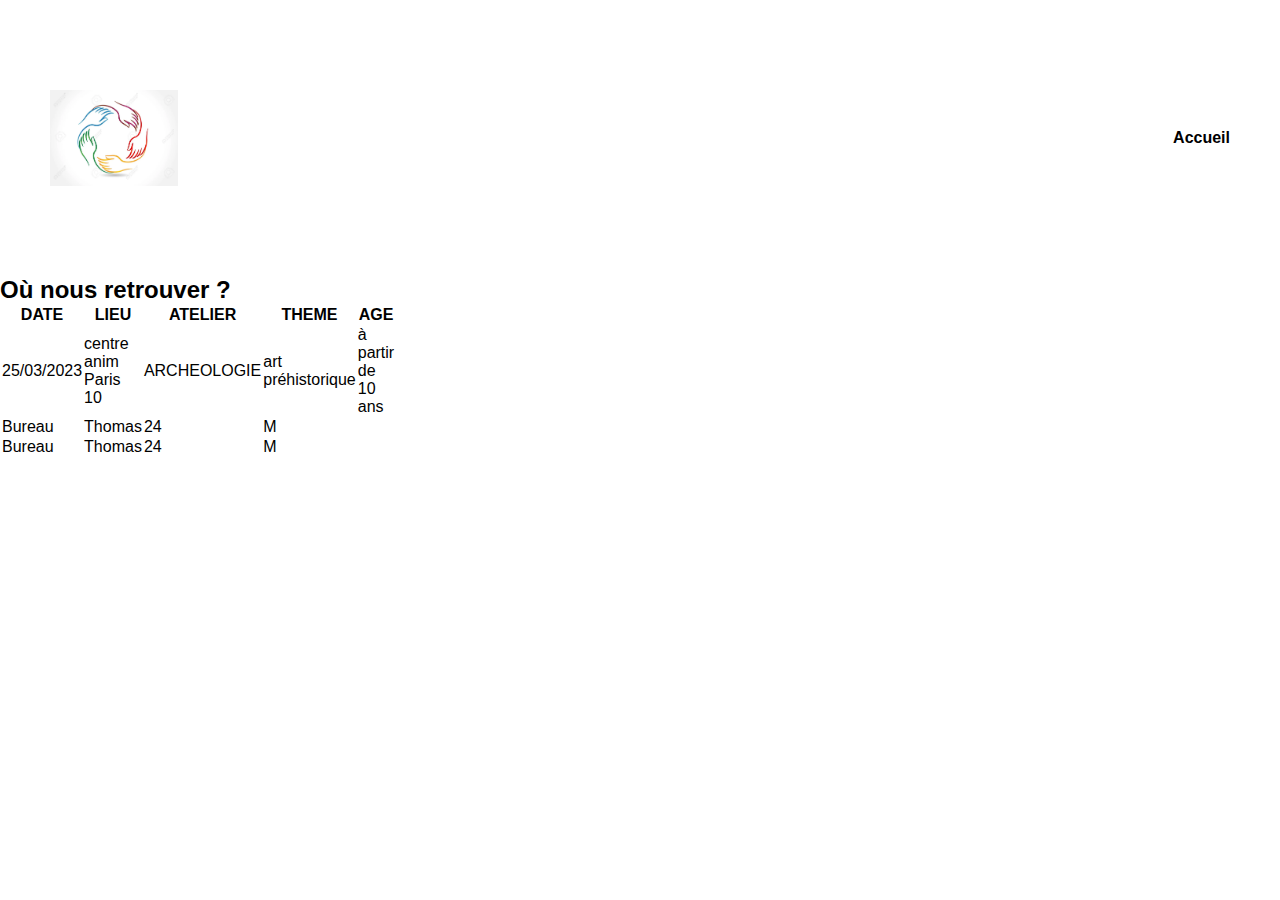
==== page2.html @ 486d45ee "commit 1 evalution html/css/bootstrap" ====
<!DOCTYPE html>
<html lang="en">
<head>
    <meta charset="UTF-8">
    <meta http-equiv="X-UA-Compatible" content="IE=edge">
    <meta name="viewport" content="width=device-width, initial-scale=1.0">
    <title>Asso multisciences</title>
    <link href="https://cdn.jsdelivr.net/npm/bootstrap@5.3.0-alpha1/dist/css/bootstrap.min.css" rel="stylesheet" integrity="sha384-GLhlTQ8iRABdZLl6O3oVMWSktQOp6b7In1Zl3/Jr59b6EGGoI1aFkw7cmDA6j6gD" crossorigin="anonymous">
    <link rel="stylesheet" href="style.css">
</head>
<body>
    <!--START header: logo et menu-->
    <header class="header">
        <img class="logo" src="LOGO.JPEG" alt="logo de l'association">
        <nav>
            <ul class="list-links">
                <li class="nav-link">
                    <a href="index.html" target="_self"> Accueil </a>
                </li>
            </ul>
        </nav>
    </header>

    <main>
        <section class="container">
            <h2>Où nous retrouver ?
            </h2>
            <div class="row">
                <div class="col-12">
                    <table class="table table-dark table-striped table-hover table-bordered">
                        <thead>
                            <tr>
                                <th>DATE</th>
                                <th>LIEU</th>
                                <th>ATELIER</th>
                                <th>THEME</th>
                                <th>AGE</th>
                            </tr>
                        </thead>
                        <tbody class="table-group-divided">
                            <tr>
                                <td>25/03/2023</td>
                                <td>centre anim Paris 10</td>
                                <td>ARCHEOLOGIE</td>
                                <td>art préhistorique</td>
                                <td>à partir de 10 ans</td>
                            </tr>
                            <tr>
                                <td>Bureau</td>
                                <td>Thomas</td>
                                <td>24</td>
                                <td>M</td>
                            </tr>
                            <tr>
                                <td>Bureau</td>
                                <td>Thomas</td>
                                <td>24</td>
                                <td>M</td>
                            </tr>
                        </tbody>
                    </table>
                </div>
              </div>
        </section>
    </main>


  

    <script src="https://cdn.jsdelivr.net/npm/bootstrap@5.3.0-alpha1/dist/js/bootstrap.bundle.min.js" integrity="sha384-w76AqPfDkMBDXo30jS1Sgez6pr3x5MlQ1ZAGC+nuZB+EYdgRZgiwxhTBTkF7CXvN" crossorigin="anonymous"></script>    
</body>
</html>
---- style.css ----
/* reset*/

a {
    text-decoration: none;
    color: inherit;
}


ul, ol {
    list-style: none;
}

* {
    margin:0;
    padding:0;
    box-sizing: border-box;
}

/* style général */

* {
    font-family: 'cabin', sans-serif;
    
}


/* header*/

.flux {
    margin-left: 75px;
    margin-right: 75px;
}

@media (max-width: 500px) {
    .flux {
        margin-left: 15px;
        margin-right: 15px;
    }
}

.header {
    display: flex;
    align-items: center;
    justify-content: space-between;
    margin-top: 40px;
    margin-bottom: 40px;
    padding: 50px;
    box-sizing: border-box;
    
}

.list-links {
    display: flex;
    column-gap: 30px;
    align-items: center;
    font-weight: bold;
}

.logo {
    width: 8rem;
    
}

.nav-links {
    font-size: 14px
}

.btn-primary {
    background-color: rgb(67, 104, 104);
    border: 1px solid  rgb(67, 104, 104);
}

.btn-primary:hover, .btn-primary:active{
    background-color: rgb(73, 155, 155) !important;
    border: 1px solid  rgb(73, 155, 155) !important;
}

.header .menu-hamburger {
    display: none;
    position: absolute;
    width: 35px;
    right: 50px;
}

@media screen and (max-width: 1032px) {
    .header {
        padding: 100px 150px;
    }
    .header .menu-hamburger {
        display: block;
        margin-right: 40px;
    }

    .logo {
        position: absolute;
        width: 8rem;
    }

    .nav { 
        top: 0;
        left: 0;
        position: absolute;
        background-color: rgba(255,255,255, 0.2);
        backdrop-filter: blur(7px);
        width: 100%;
        height: 100%;
        display: flex;
        justify-content: center;
        align-items: center;
        margin-left: -100%;
        transition: all 0.5s ease;
    } 

    .mobile-menu {
        margin-left: 0;
    }

    .list-links {
        display: flex;
        flex-direction: column;
        align-items: center;
    }

    .nav-link {
        margin: 25px 0;
        font-size: 1.2rem;
    }
}

/* END header*/
/* START Presentation asso*/

.presentation-asso {
    display: flex; 
    align-items: center;
    background: linear-gradient(#235218, #9198e5);
}

@media (max-width: 500px) {
    .presentation-asso {
        flex-direction: column;
    }
}

.bloc-1, .bloc-2, .bloc-3 {
    line-height: 2.5;
}

.bloc-1{
    padding-right: 20px;
    
}

.titre-presentation, .presentation-atelier, .lieux {
    margin-bottom: 40px;
    text-align: center;
    
}

.photo-presentation {
    width: 55%;
    flex-shrink: 0;
}

/* END presentation de l'association*/


.fa-trowel {
    width: 200px;
    padding-top: 60px;
    
}

/* Start presentation ateliers*/

.bloc-2 {
    margin-top: 100px;
    text-align: center;
}

.carousel-control-prev-icon, .carousel-control-next-icon {
    background-color: black;
    

}
.carousel-control-prev-icon {
    border-radius: 50% 25% 25% 50%;
}

.carousel-control-next-icon {
    border-radius: 25% 50% 50% 25%;
}

/* start lieux d'action*/

.bloc-3 {
    display: flex;
    flex-wrap: wrap;
    justify-content: space-between;
}

.container {
    position: relative;
    width: 300px;
}

.folio {
    display: block;
    width: 300px;
    padding: 5px;
    height: 250px;
}

.overlay-1 {
    position: absolute;
    bottom: 0;
    left: 5px;
    background-color: rgba(0,140,186,0.8);
    overflow: hidden;
    width: 290px;
    height: 0;
    transition: .25s ease;
    text-align: center;
}

.fa-school {
    position: absolute;
    left: 50px;
    top: 5px;
    color: rgb(48, 41, 66);
    font-size: 20px;
    width: 50px;
    height: 50px;
    z-index: 1;
}

.container:hover .overlay-1 {
    height: 30%;
}
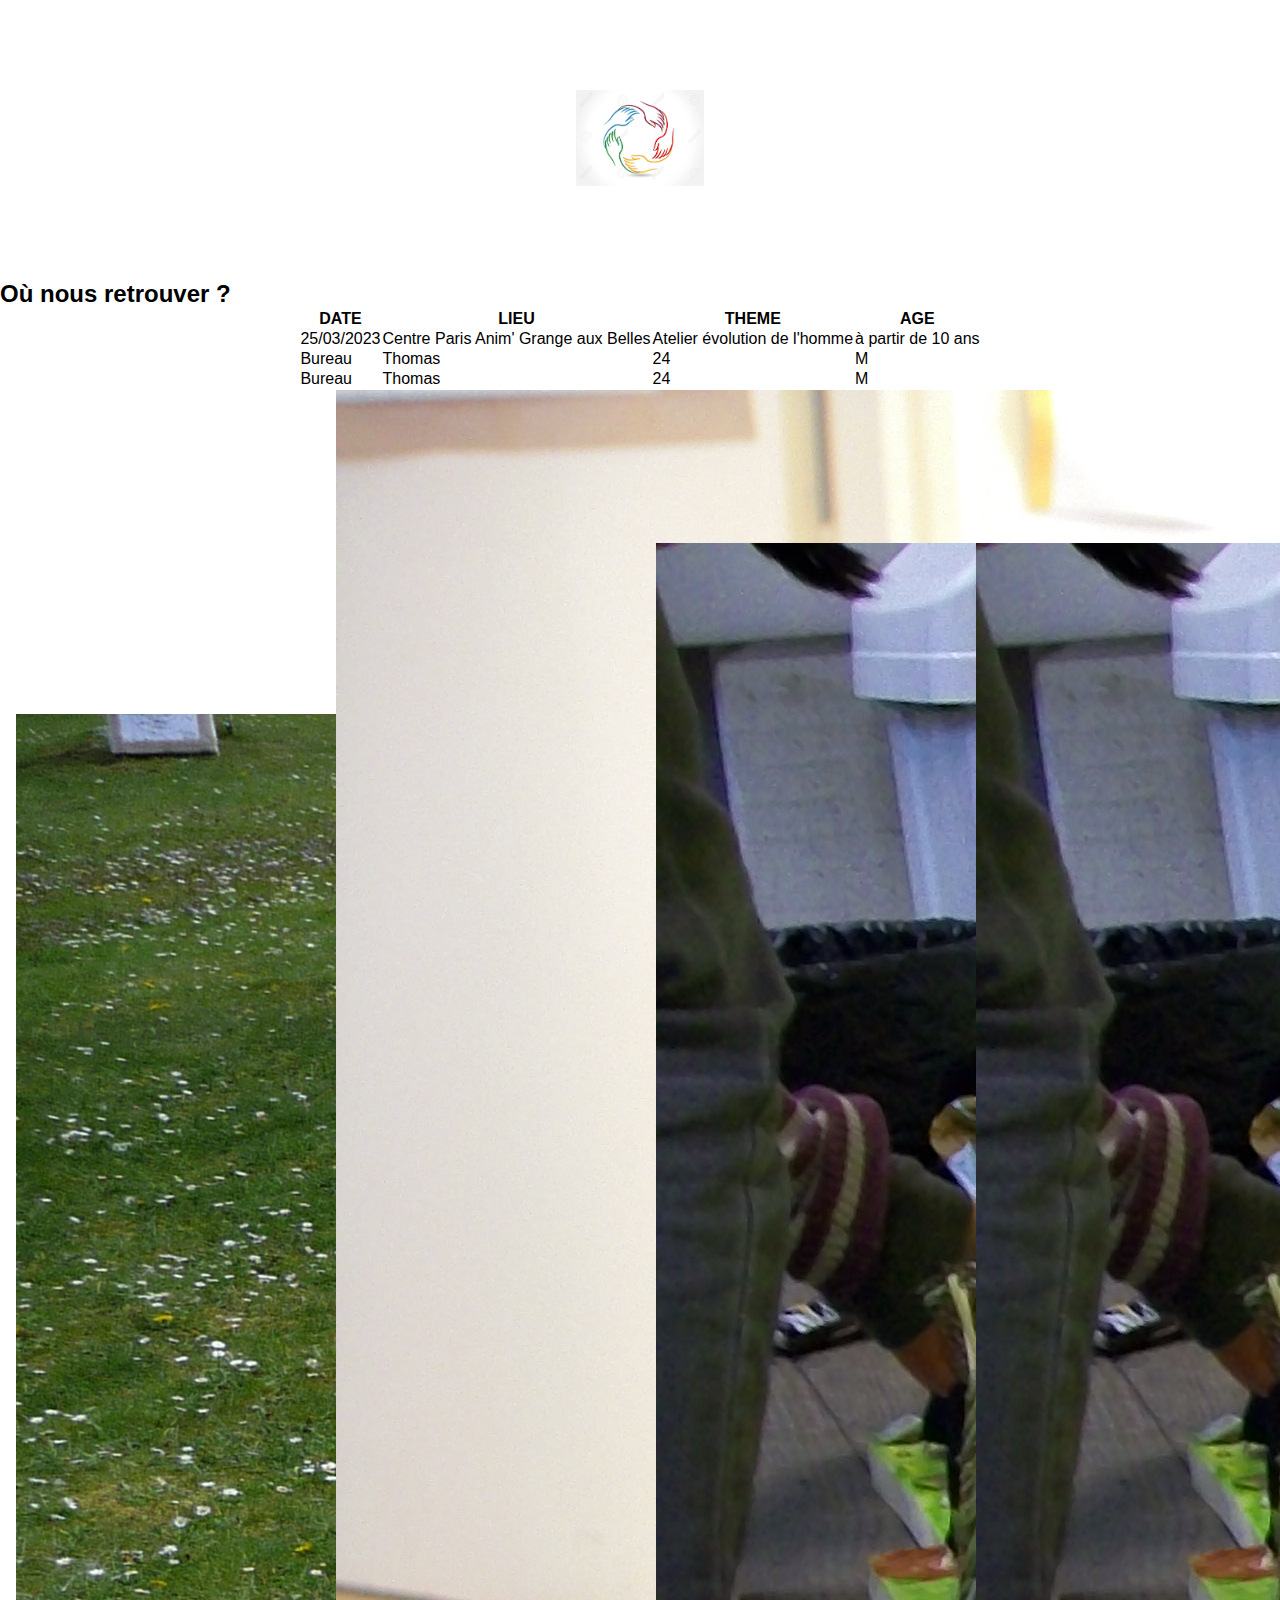
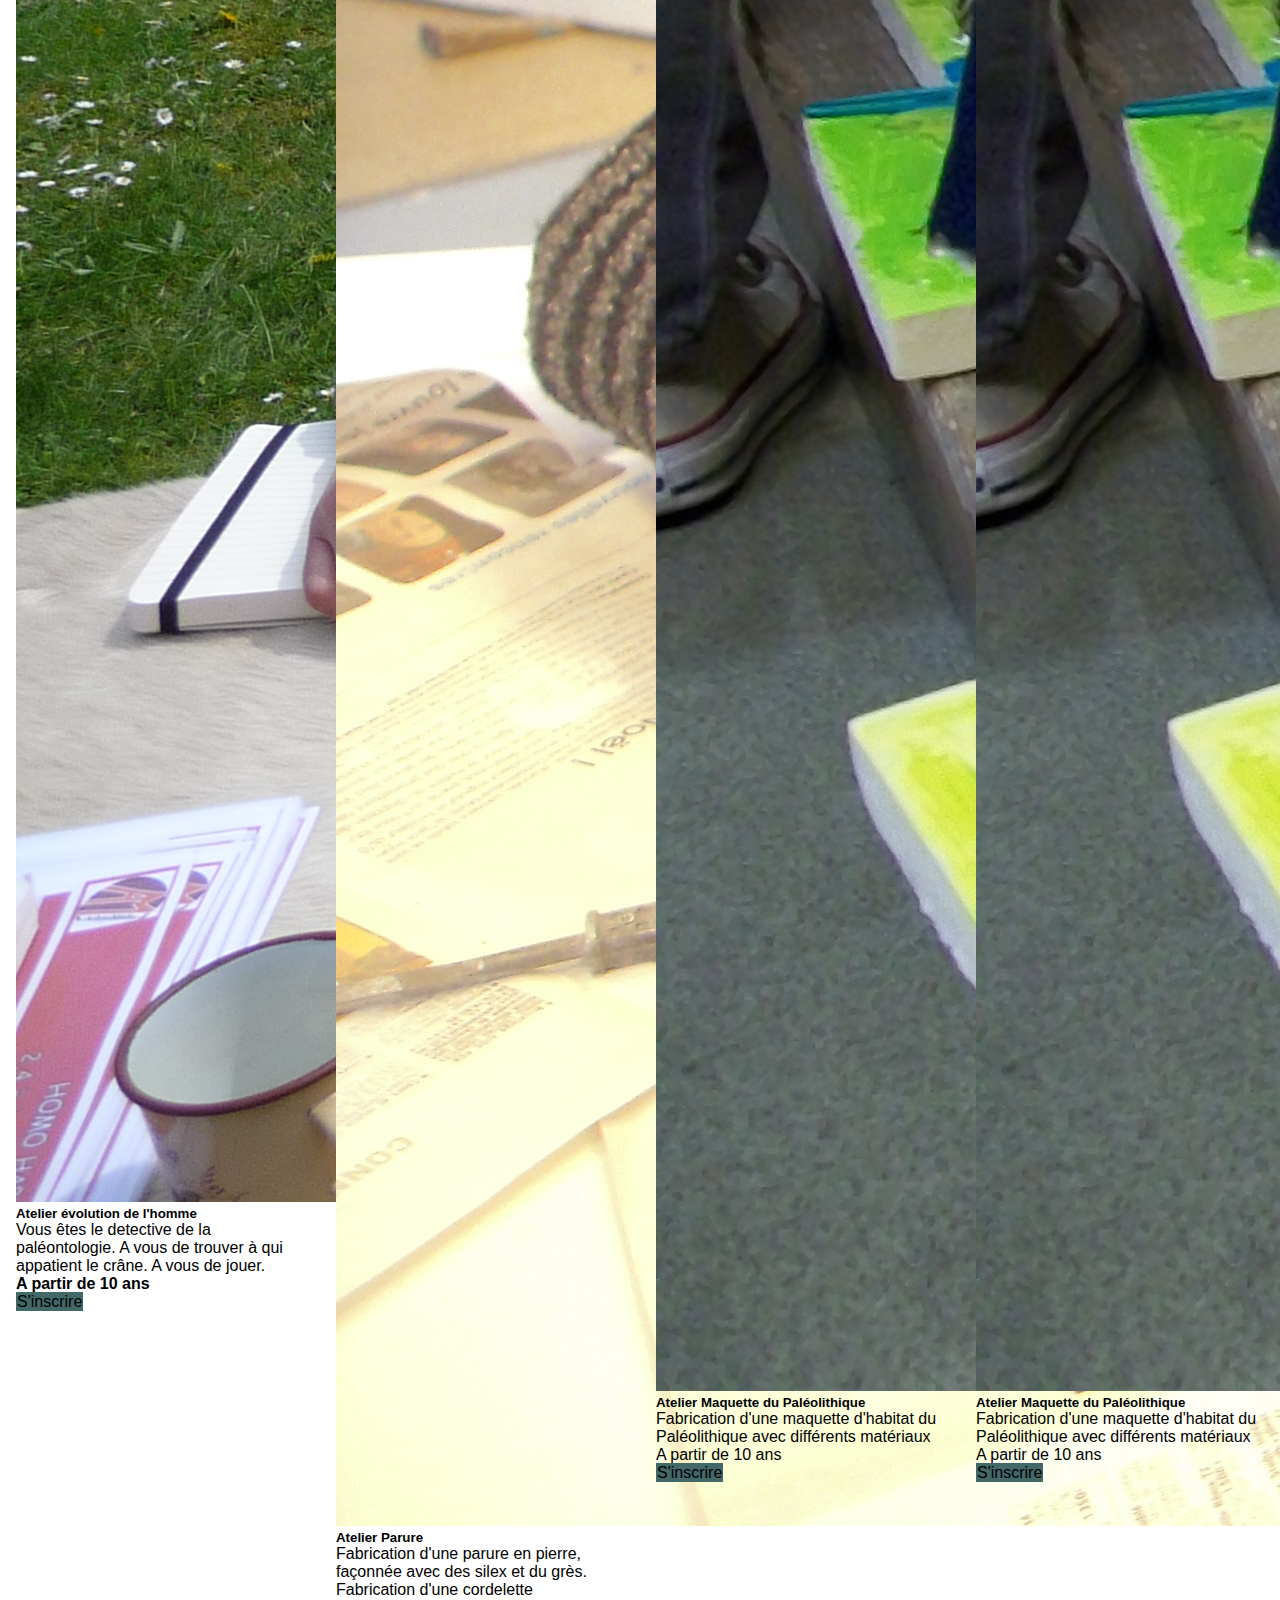
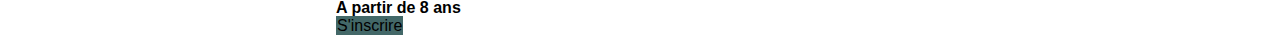
==== commit fe353d77: "ajout de photo pour la page 2 et autres modifictaions" ====
--- a/page2.html
+++ b/page2.html
@@ -4,35 +4,29 @@
     <meta charset="UTF-8">
     <meta http-equiv="X-UA-Compatible" content="IE=edge">
     <meta name="viewport" content="width=device-width, initial-scale=1.0">
-    <title>Asso multisciences</title>
+    <title>L'association Arkéo</title>
     <link href="https://cdn.jsdelivr.net/npm/bootstrap@5.3.0-alpha1/dist/css/bootstrap.min.css" rel="stylesheet" integrity="sha384-GLhlTQ8iRABdZLl6O3oVMWSktQOp6b7In1Zl3/Jr59b6EGGoI1aFkw7cmDA6j6gD" crossorigin="anonymous">
     <link rel="stylesheet" href="style.css">
 </head>
 <body>
     <!--START header: logo et menu-->
     <header class="header">
-        <img class="logo" src="LOGO.JPEG" alt="logo de l'association">
-        <nav>
-            <ul class="list-links">
-                <li class="nav-link">
-                    <a href="index.html" target="_self"> Accueil </a>
-                </li>
-            </ul>
-        </nav>
+        <a href="index.html" target="_target">
+            <img class="logo" src="LOGO.JPEG" alt="logo de l'association">
+        </a>
     </header>
 
     <main>
-        <section class="container">
+        <section class="container-fluid">
             <h2>Où nous retrouver ?
             </h2>
             <div class="row">
                 <div class="col-12">
-                    <table class="table table-dark table-striped table-hover table-bordered">
+                    <table class="table table-dark table-striped table-hover table-bordered text-center">
                         <thead>
                             <tr>
                                 <th>DATE</th>
                                 <th>LIEU</th>
-                                <th>ATELIER</th>
                                 <th>THEME</th>
                                 <th>AGE</th>
                             </tr>
@@ -40,9 +34,8 @@
                         <tbody class="table-group-divided">
                             <tr>
                                 <td>25/03/2023</td>
-                                <td>centre anim Paris 10</td>
-                                <td>ARCHEOLOGIE</td>
-                                <td>art préhistorique</td>
+                                <td><a href="https://www.paris.fr/lieux/centre-paris-anim-la-grange-aux-belles-1151" target="_target">Centre Paris Anim' Grange aux Belles</a></td>
+                                <td>Atelier évolution de l'homme</td>
                                 <td>à partir de 10 ans</td>
                             </tr>
                             <tr>
@@ -62,6 +55,57 @@
                 </div>
               </div>
         </section>
+        <section class="presentation-card">
+           
+                    <article class="card" style="width: 18rem;">
+                        <img src="image-evenement/evo-homme.JPG" class="card-img-top" alt="...">
+                        <div class="card-body">
+                            <h5 class="card-title">Atelier évolution de l'homme</h5>
+                            <p class="card-text">Vous êtes le detective de la paléontologie. A vous de trouver
+                                à qui appatient le crâne. A vous de jouer.
+                            </p>
+                            <p><strong>A partir de 10 ans </strong></p>
+                            <a href="#" class="btn btn-primary">S'inscrire</a>
+                        </div>
+                    </article>
+
+                        <article class="card" style="width: 18rem;">
+                            <img src="image-evenement/parure.jpg" class="card-img-top" alt="...">
+                            <div class="card-body">
+                                <h5 class="card-title">Atelier Parure</h5>
+                                <p class="card-text">Fabrication d'une parure en pierre, façonnée avec des silex et du grès. 
+                                    Fabrication d'une cordelette</p>
+                                <p><strong> A partir de 8 ans</strong></p>
+                                <a href="#" class="btn btn-primary">S'inscrire</a>
+                            </div>
+                        </article>
+
+                        <article class="card" style="width: 18rem;">
+                            <img src="image-evenement/maquette-paleo.JPG" class="card-img-top" alt="...">
+                            <div class="card-body">
+                                <h5 class="card-title">Atelier Maquette du Paléolithique</h5>
+                                <p class="card-text">Fabrication d'une maquette d'habitat du Paléolithique avec différents matériaux</p>
+                                <p><span> A partir de 10 ans</span></p>
+                                <a href="#" class="btn btn-primary">S'inscrire</a>
+                            </div>
+                        </article>
+
+                        <article class="card" style="width: 18rem;">
+                            <img src="image-evenement/maquette-paleo.JPG" class="card-img-top" alt="...">
+                            <div class="card-body">
+                                <h5 class="card-title">Atelier Maquette du Paléolithique</h5>
+                                <p class="card-text">Fabrication d'une maquette d'habitat du Paléolithique avec différents matériaux</p>
+                                <p><span> A partir de 10 ans</span></p>
+                                <a href="#" class="btn btn-primary">S'inscrire</a>
+                            </div>
+                        </article>
+              
+              
+        </section>
+                
+        
+            
+        
     </main>
 
 
--- a/style.css
+++ b/style.css
@@ -11,7 +11,7 @@
 }
 
 * {
-    margin:0;
+    margin: auto;
     padding:0;
     box-sizing: border-box;
 }
@@ -83,15 +83,15 @@
 }
 
 @media screen and (max-width: 1032px) {
-    .header {
-        padding: 100px 150px;
-    }
+
     .header .menu-hamburger {
         display: block;
         margin-right: 40px;
     }
 
     .logo {
+        top: 20px;
+        left:0;
         position: absolute;
         width: 8rem;
     }
@@ -132,11 +132,12 @@
 
 .presentation-asso {
     display: flex; 
+    gap:40px;
     align-items: center;
     background: linear-gradient(#235218, #9198e5);
 }
 
-@media (max-width: 500px) {
+@media (max-width: 887px) {
     .presentation-asso {
         flex-direction: column;
     }
@@ -165,16 +166,19 @@
 /* END presentation de l'association*/
 
 
-.fa-trowel {
+.truelle {
     width: 200px;
     padding-top: 60px;
-    
-}
+    padding-bottom: 60px;
+    display: flex; 
+    gap: 40px;
+}
+
 
 /* Start presentation ateliers*/
 
 .bloc-2 {
-    margin-top: 100px;
+    margin-top: 40px;
     text-align: center;
 }
 
@@ -215,11 +219,11 @@
     position: absolute;
     bottom: 0;
     left: 5px;
-    background-color: rgba(0,140,186,0.8);
+    background-color: rgba(46, 107, 128, 0.7);
     overflow: hidden;
     width: 290px;
     height: 0;
-    transition: .25s ease;
+    transition: .1s ease;
     text-align: center;
 }
 
@@ -227,7 +231,7 @@
     position: absolute;
     left: 50px;
     top: 5px;
-    color: rgb(48, 41, 66);
+    color: rgb(15, 13, 19);
     font-size: 20px;
     width: 50px;
     height: 50px;
@@ -238,3 +242,17 @@
     height: 30%;
 }
 
+/*PAGE 2*/
+.presentation-card{
+    display: flex;
+    flex-wrap: wrap;
+    justify-content: space-around;
+}
+
+@media (max-width:768px) {
+    .presentation-card{
+        flex-direction: column;
+        margin-bottom: 20px;
+    }
+    
+}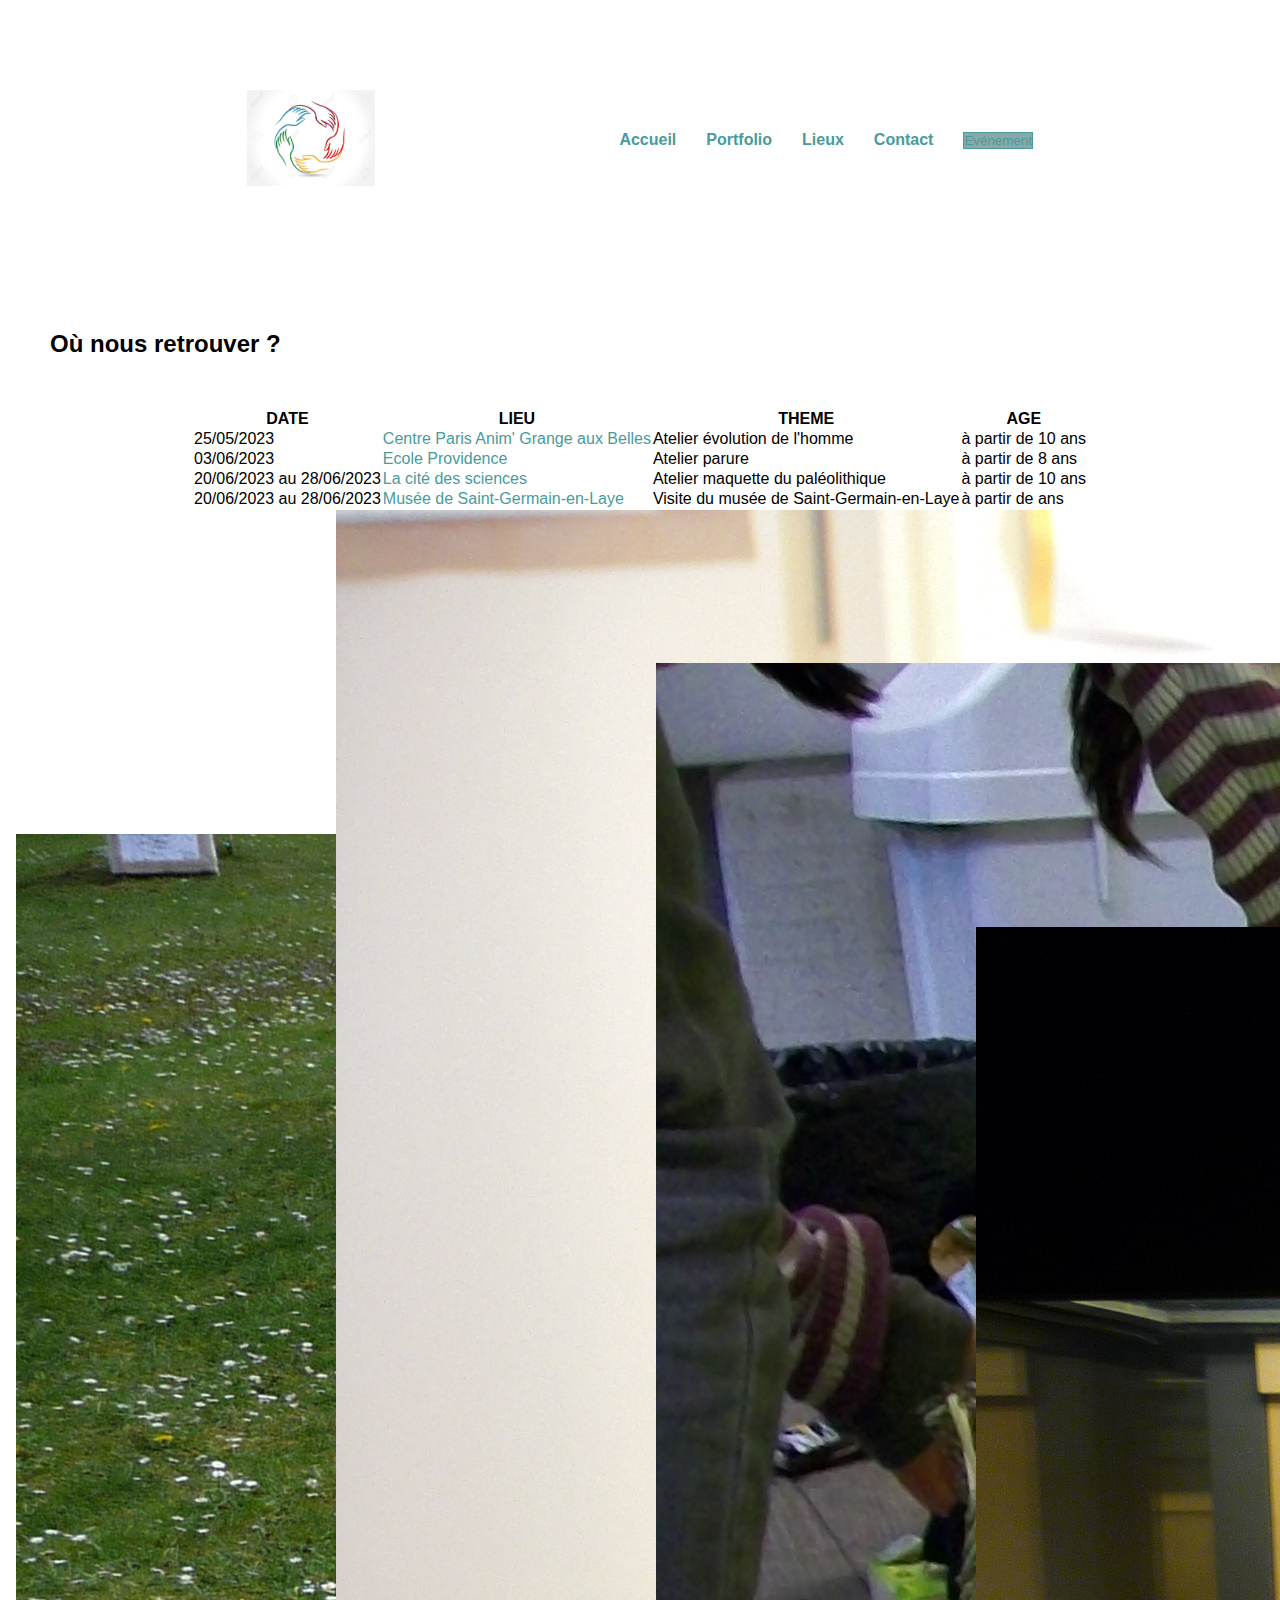
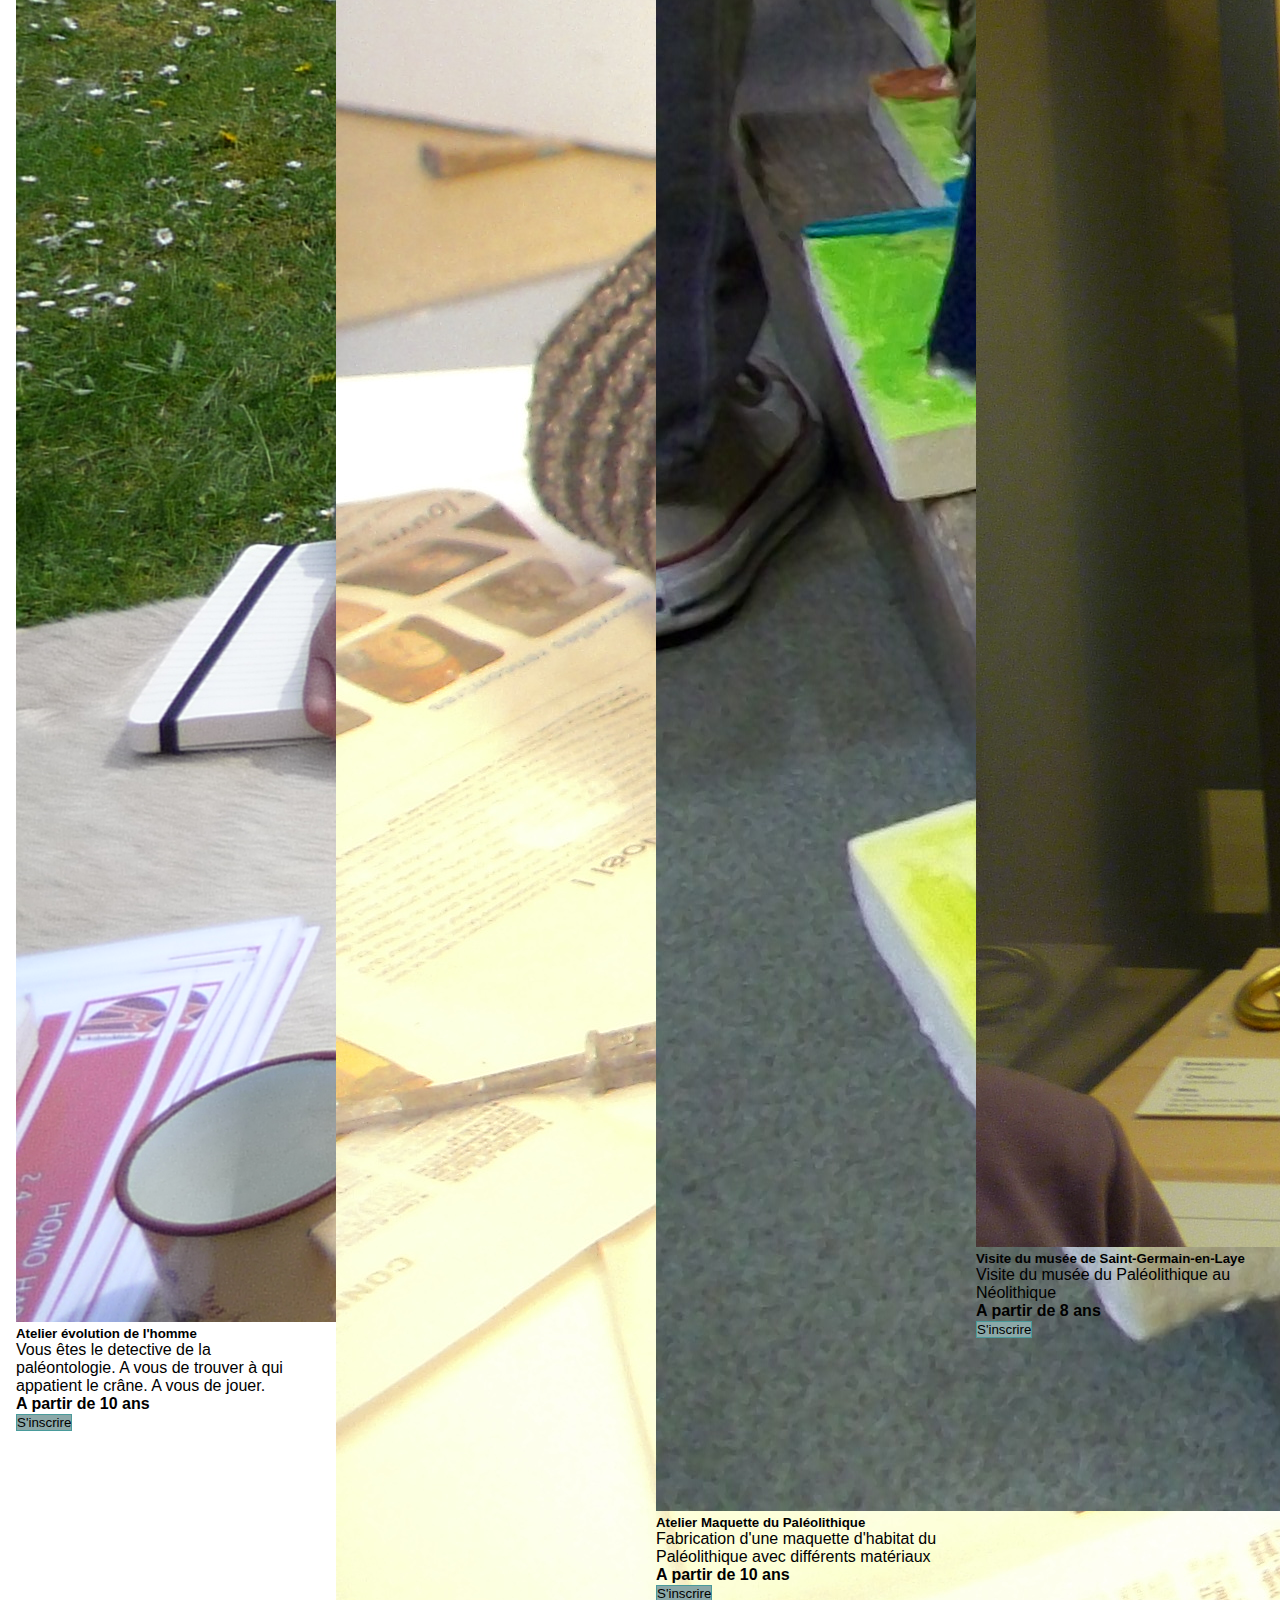
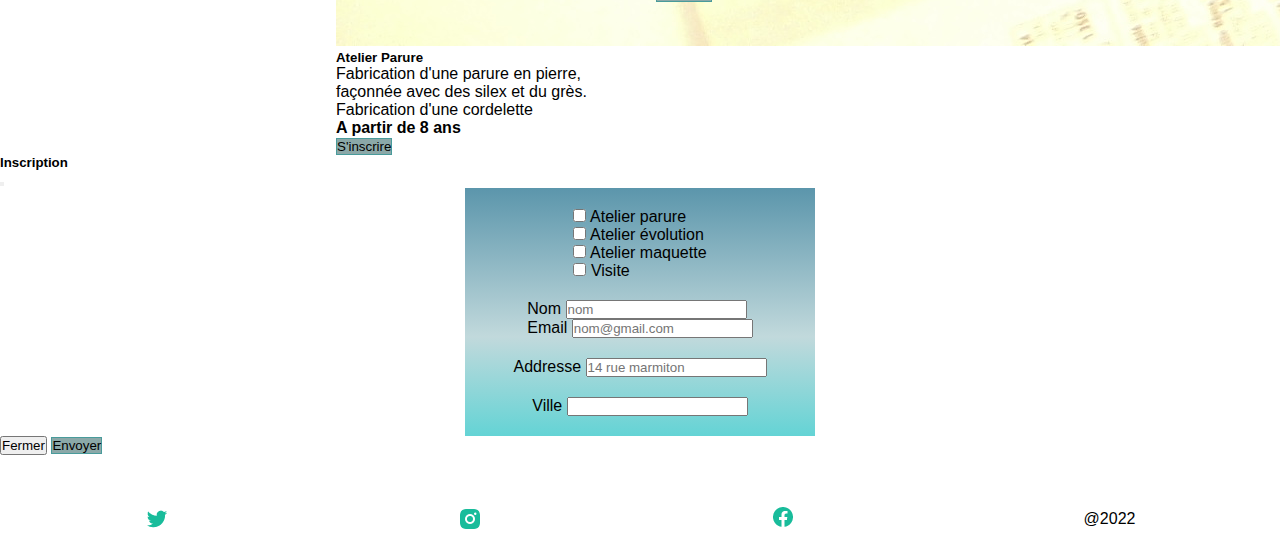
==== commit 01746233: "dernier reglage" ====
--- a/page2.html
+++ b/page2.html
@@ -10,19 +10,45 @@
 </head>
 <body>
     <!--START header: logo et menu-->
-    <header class="header">
+    <header id="header" class="flux header">
         <a href="index.html" target="_target">
             <img class="logo" src="LOGO.JPEG" alt="logo de l'association">
         </a>
+        <nav class="nav">
+            <ul class="list-links">
+                <li class="nav-link">
+                    <a href="index.html#welcome" target="_self"> Accueil </a>
+                </li>
+                <li class="nav-link">
+                    <a href="index.html#portofolio" target="_self"> Portfolio </a>
+                </li>
+                <li class="nav-link">
+                    <a href="index.html#place" target="_self"> Lieux </a>
+                </li>
+                <li class="nav-link">
+                    <a href="index.html#contact" target="_self"> Contact </a>
+                </li>
+                <li class="nav-link">
+                    <button class="btn btn-primary">
+                        <a href="page2.html" target="_self">
+                            <i class="fa-regular fa-calendar-days">
+                            </i> Evénement 
+                        </a>
+                    </button>
+                </li>
+            </ul>
+        </nav>
+        <img src="menu-line.png" alt="menu hamburger" class="menu-hamburger">
     </header>
+        <!--END header-->
 
+        <!--Start table-->
     <main>
-        <section class="container-fluid">
-            <h2>Où nous retrouver ?
-            </h2>
+        <section class="container.fluide m-3 text-center">
+            <h2 class="regain">Où nous retrouver ?</h2>
             <div class="row">
-                <div class="col-12">
-                    <table class="table table-dark table-striped table-hover table-bordered text-center">
+                <div class="col-12 lg-col-8">
+                    <table class="table table-striped table-hover table-bordered text-center">
                         <thead>
                             <tr>
                                 <th>DATE</th>
@@ -33,84 +59,178 @@
                         </thead>
                         <tbody class="table-group-divided">
                             <tr>
-                                <td>25/03/2023</td>
+                                <td>25/05/2023</td>
                                 <td><a href="https://www.paris.fr/lieux/centre-paris-anim-la-grange-aux-belles-1151" target="_target">Centre Paris Anim' Grange aux Belles</a></td>
                                 <td>Atelier évolution de l'homme</td>
                                 <td>à partir de 10 ans</td>
                             </tr>
                             <tr>
-                                <td>Bureau</td>
-                                <td>Thomas</td>
-                                <td>24</td>
-                                <td>M</td>
-                            </tr>
-                            <tr>
-                                <td>Bureau</td>
-                                <td>Thomas</td>
-                                <td>24</td>
-                                <td>M</td>
+                                <td>03/06/2023</td>
+                                <td><a href="https://goo.gl/maps/sXyrmWiPm2D1Uxfm7" target="_target">Ecole Providence</a></td>
+                                <td>Atelier parure</td>
+                                <td>à partir de 8 ans </td>
+                            </tr>
+                            <tr>
+                                <td>20/06/2023 au 28/06/2023</td>
+                                <td><a href="https://www.cite-sciences.fr/fr/au-programme/expos-permanentes/la-cite-des-enfants" target="_target">La cité des sciences</a></td>
+                                <td>Atelier maquette du paléolithique</td>
+                                <td>à partir de 10 ans </td>
+                            </tr>
+                            <tr>
+                                <td>20/06/2023 au 28/06/2023</td>
+                                <td><a href="https://musee-archeologienationale.fr/agenda/evenement/un-musee-dans-un-chateau" target="_target">Musée de Saint-Germain-en-Laye</a></td>
+                                <td>Visite du musée de Saint-Germain-en-Laye</td>
+                                <td>à partir de  ans </td>
                             </tr>
                         </tbody>
                     </table>
                 </div>
-              </div>
+            </div>
         </section>
+        <!--End table-->
+        <!--START card-->
         <section class="presentation-card">
-           
-                    <article class="card" style="width: 18rem;">
-                        <img src="image-evenement/evo-homme.JPG" class="card-img-top" alt="...">
-                        <div class="card-body">
-                            <h5 class="card-title">Atelier évolution de l'homme</h5>
-                            <p class="card-text">Vous êtes le detective de la paléontologie. A vous de trouver
-                                à qui appatient le crâne. A vous de jouer.
-                            </p>
-                            <p><strong>A partir de 10 ans </strong></p>
-                            <a href="#" class="btn btn-primary">S'inscrire</a>
-                        </div>
-                    </article>
+            <article class="card" style="width: 18rem;">
+                <img src="image-evenement/evo-homme.JPG" class="card-img-top" alt="photo de crâne">
+                <div class="card-body">
+                    <h5 class="card-title">Atelier évolution de l'homme</h5>
+                    <p class="card-text">Vous êtes le detective de la paléontologie. A vous de trouver
+                        à qui appatient le crâne. A vous de jouer.
+                    </p>
+                    <p><strong>A partir de 10 ans </strong></p>
+                    <button type="button" class="btn btn-primary" 
+                    data-bs-toggle="modal" data-bs-target="#modalInscription">
+                    S'inscrire
+                    </button>
+                </div>
+            </article>
+            <article class="card" style="width: 18rem;">
+                <img src="image-evenement/parure.jpg" class="card-img-top" alt="photo d'un atelier parure">
+                <div class="card-body">
+                    <h5 class="card-title">Atelier Parure</h5>
+                    <p class="card-text">Fabrication d'une parure en pierre, façonnée avec des silex et du grès. 
+                        Fabrication d'une cordelette</p>
+                    <p><strong> A partir de 8 ans</strong></p>
+                    <button type="button" class="btn btn-primary" 
+                    data-bs-toggle="modal" data-bs-target="#modalInscription">
+                    S'inscrire
+                    </button>
+                </div>
+            </article>
+            <article class="card" style="width: 18rem;">
+                <img src="image-evenement/maquette-paleo.JPG" class="card-img-top" alt="photo de maquettes">
+                <div class="card-body">
+                    <h5 class="card-title">Atelier Maquette du Paléolithique</h5>
+                    <p class="card-text">Fabrication d'une maquette d'habitat du Paléolithique avec différents matériaux</p>
+                    <p><strong> A partir de 10 ans</strong></p>
+                    <button type="button" class="btn btn-primary" 
+                    data-bs-toggle="modal" data-bs-target="#modalInscription">
+                    S'inscrire
+                    </button>
+                </div>
+            </article>
+            <article class="card" style="width: 18rem;">
+                <img src="image-evenement/visite.JPG" class="card-img-top" alt="photo d'une visite">
+                <div class="card-body">
+                    <h5 class="card-title">Visite du musée de Saint-Germain-en-Laye</h5>
+                    <p class="card-text">Visite du musée du Paléolithique au Néolithique</p>
+                    <p><strong> A partir de 8 ans</strong></p>
+                    <button type="button" class="btn btn-primary" 
+                    data-bs-toggle="modal" data-bs-target="#modalInscription">
+                    S'inscrire
+                    </button>
+                </div>
+            </article>
+        </section>
+    </main>
+    <!--END CARD-->
 
-                        <article class="card" style="width: 18rem;">
-                            <img src="image-evenement/parure.jpg" class="card-img-top" alt="...">
-                            <div class="card-body">
-                                <h5 class="card-title">Atelier Parure</h5>
-                                <p class="card-text">Fabrication d'une parure en pierre, façonnée avec des silex et du grès. 
-                                    Fabrication d'une cordelette</p>
-                                <p><strong> A partir de 8 ans</strong></p>
-                                <a href="#" class="btn btn-primary">S'inscrire</a>
-                            </div>
-                        </article>
+    <!--ModalInscritpion-->
+    <div class="modal fade" id="modalInscription" tabindex="-1" aria-labelledby="modalInscriptionLabel" aria-hidden="true">
+        <div class="modal-dialog">
+            <div class="modal-content">
+                <div class="modal-header">
+                    <h5 class="modal-title" id="modalInscritpionLabel">Inscription</h5>
+                    <button type="button" class="btn-close" data-bs-dismiss="modal" aria-label="Close"></button>
+                </div>
+            <div class="modal-body">
+                <div>
+                    <form>
+                        <div>
+                            <div class="form-check">
+                                <input class="form-check-input" type="checkbox" value="parure" id="parure">
+                                <label class="form-check-label" for="parure">
+                                Atelier parure
+                                </label>
+                            </div>
+                            <div class="form-check">
+                                <input class="form-check-input" type="checkbox" value="evolution" id="evolution">
+                                <label class="form-check-label" for="evolution">
+                                Atelier évolution
+                                </label>
+                            </div>
+                            <div class="form-check">
+                                <input class="form-check-input" type="checkbox" value="maquette" id="maquette" >
+                                <label class="form-check-label" for="maquette">
+                                Atelier maquette
+                                </label>
+                            </div>
+                            <div class="form-check">
+                                <input class="form-check-input" type="checkbox" value="visite" id="visite">
+                                <label class="form-check-label" for="visite">
+                                Visite
+                                </label>
+                            </div>
+                        </div>
+                        <div class="form-row">
+                            <div class="form-group">
+                                <label for="name">Nom</label>
+                                <input type="text" class="form-control" id="name" placeholder="nom">
+                            </div>
+                            <div class="form-group">
+                                <label for="inputEmail4">Email</label>
+                                <input type="email" class="form-control" id="inputEmail4" placeholder="nom@gmail.com">
+                            </div>
+                        </div>
+                        <div class="form-group">
+                            <label for="inputAddress">Addresse</label>
+                            <input type="text" class="form-control" id="inputAddress" placeholder="14 rue marmiton">
+                        </div>
+                        <div class="form-row">
+                            <div class="form-group col-md-6">
+                                <label for="inputCity">Ville</label>
+                                <input type="text" class="form-control" id="inputCity">
+                            </div>
+                        </div>
+                    </form>
+                </div>
+            </div>
+            <div class="modal-footer">
+                <button type="button" class="btn btn-secondary" data-bs-dismiss="modal">Fermer</button>
+                <button type="button" class="btn btn-primary">Envoyer</button>
+            </div>
+            </div>
+        </div>
+    </div>
+    <!--Footer-->
+    <footer id="contact" class="footer">
+        <p>@2022</p>
+        <a href="https://www.facebook.com/profile.php?id=100089123355279" target="_blank">
+            <img src="icones/facebook-circle-fill.png" alt="facebook">
+        </a>
+        <img src="icones/instagram-fill.png" alt="instagram">
+        <img src="icones/twitter-fill.png" alt="twitter">
+    </footer>
 
-                        <article class="card" style="width: 18rem;">
-                            <img src="image-evenement/maquette-paleo.JPG" class="card-img-top" alt="...">
-                            <div class="card-body">
-                                <h5 class="card-title">Atelier Maquette du Paléolithique</h5>
-                                <p class="card-text">Fabrication d'une maquette d'habitat du Paléolithique avec différents matériaux</p>
-                                <p><span> A partir de 10 ans</span></p>
-                                <a href="#" class="btn btn-primary">S'inscrire</a>
-                            </div>
-                        </article>
-
-                        <article class="card" style="width: 18rem;">
-                            <img src="image-evenement/maquette-paleo.JPG" class="card-img-top" alt="...">
-                            <div class="card-body">
-                                <h5 class="card-title">Atelier Maquette du Paléolithique</h5>
-                                <p class="card-text">Fabrication d'une maquette d'habitat du Paléolithique avec différents matériaux</p>
-                                <p><span> A partir de 10 ans</span></p>
-                                <a href="#" class="btn btn-primary">S'inscrire</a>
-                            </div>
-                        </article>
-              
-              
-        </section>
-                
-        
-            
-        
-    </main>
-
-
-  
-
-    <script src="https://cdn.jsdelivr.net/npm/bootstrap@5.3.0-alpha1/dist/js/bootstrap.bundle.min.js" integrity="sha384-w76AqPfDkMBDXo30jS1Sgez6pr3x5MlQ1ZAGC+nuZB+EYdgRZgiwxhTBTkF7CXvN" crossorigin="anonymous"></script>    
+    <script src="https://cdn.jsdelivr.net/npm/@popperjs/core@2.11.6/dist/umd/popper.min.js" integrity="sha384-oBqDVmMz9ATKxIep9tiCxS/Z9fNfEXiDAYTujMAeBAsjFuCZSmKbSSUnQlmh/jp3" crossorigin="anonymous"></script>
+    <script src="https://cdn.jsdelivr.net/npm/bootstrap@5.3.0-alpha1/dist/js/bootstrap.min.js" integrity="sha384-mQ93GR66B00ZXjt0YO5KlohRA5SY2XofN4zfuZxLkoj1gXtW8ANNCe9d5Y3eG5eD" crossorigin="anonymous"></script>
+    <script>
+        const menuHamburger = document.querySelector(".menu-hamburger")
+        const nav = document.querySelector(".nav")
+    
+        menuHamburger.addEventListener('click',()=>{
+        nav.classList.toggle('mobile-menu')
+        })
+    </script>
 </body>
 </html>--- a/style.css
+++ b/style.css
@@ -14,6 +14,11 @@
     margin: auto;
     padding:0;
     box-sizing: border-box;
+}
+
+h2{
+    padding: 50px;
+    font-weight: bold;
 }
 
 /* style général */
@@ -61,18 +66,18 @@
     
 }
 
-.nav-links {
-    font-size: 14px
+a, .fa-trowel {
+    color: rgb(73, 155, 155);
 }
 
 .btn-primary {
-    background-color: rgb(67, 104, 104);
-    border: 1px solid  rgb(67, 104, 104);
+    background-color: rgb(139, 168, 168);
+    border: 1px solid  rgb(73, 155, 155);
 }
 
 .btn-primary:hover, .btn-primary:active{
-    background-color: rgb(73, 155, 155) !important;
-    border: 1px solid  rgb(73, 155, 155) !important;
+    background-color: #256868 !important;
+    border: 1px solid  #256868 !important;
 }
 
 .header .menu-hamburger {
@@ -82,7 +87,7 @@
     right: 50px;
 }
 
-@media screen and (max-width: 1032px) {
+@media screen and (max-width: 700px) {
 
     .header .menu-hamburger {
         display: block;
@@ -90,10 +95,10 @@
     }
 
     .logo {
-        top: 20px;
-        left:0;
+        top: 60px;
+        left:40px;
         position: absolute;
-        width: 8rem;
+        width: 6rem;
     }
 
     .nav { 
@@ -129,12 +134,15 @@
 
 /* END header*/
 /* START Presentation asso*/
-
+.presentation-asso, form, .overlay-1{
+    background: rgb(34,193,195);
+    background: linear-gradient(0deg, rgba(34,193,195,0.7) 0%, rgba(167,201,205,0.7) 40%, rgba(22,105,136,0.7) 100%);
+}
 .presentation-asso {
     display: flex; 
     gap:40px;
     align-items: center;
-    background: linear-gradient(#235218, #9198e5);
+    
 }
 
 @media (max-width: 887px) {
@@ -154,7 +162,7 @@
 
 .titre-presentation, .presentation-atelier, .lieux {
     margin-bottom: 40px;
-    text-align: center;
+    text-align : center;
     
 }
 
@@ -218,13 +226,14 @@
 .overlay-1 {
     position: absolute;
     bottom: 0;
-    left: 5px;
-    background-color: rgba(46, 107, 128, 0.7);
+    left: 17px; 
     overflow: hidden;
     width: 290px;
     height: 0;
     transition: .1s ease;
     text-align: center;
+    color:rgb(233, 233, 240);
+    font-weight: bold;
 }
 
 .fa-school {
@@ -241,6 +250,26 @@
 .container:hover .overlay-1 {
     height: 30%;
 }
+/* le formulaire*/
+form {
+    display: flex;
+    flex-direction: column;
+    gap: 20px;
+    width: 350px;
+    padding-top: 20px;
+    padding-bottom: 20px;
+}
+
+.msg{
+    margin-left: 25px;
+    
+}
+
+footer {
+    padding-top: 50px;
+    display: flex;
+    flex-direction: row-reverse;
+}
 
 /*PAGE 2*/
 .presentation-card{
@@ -255,4 +284,9 @@
         margin-bottom: 20px;
     }
     
-}+}
+
+.next-form {
+    text-align: center;
+}
+
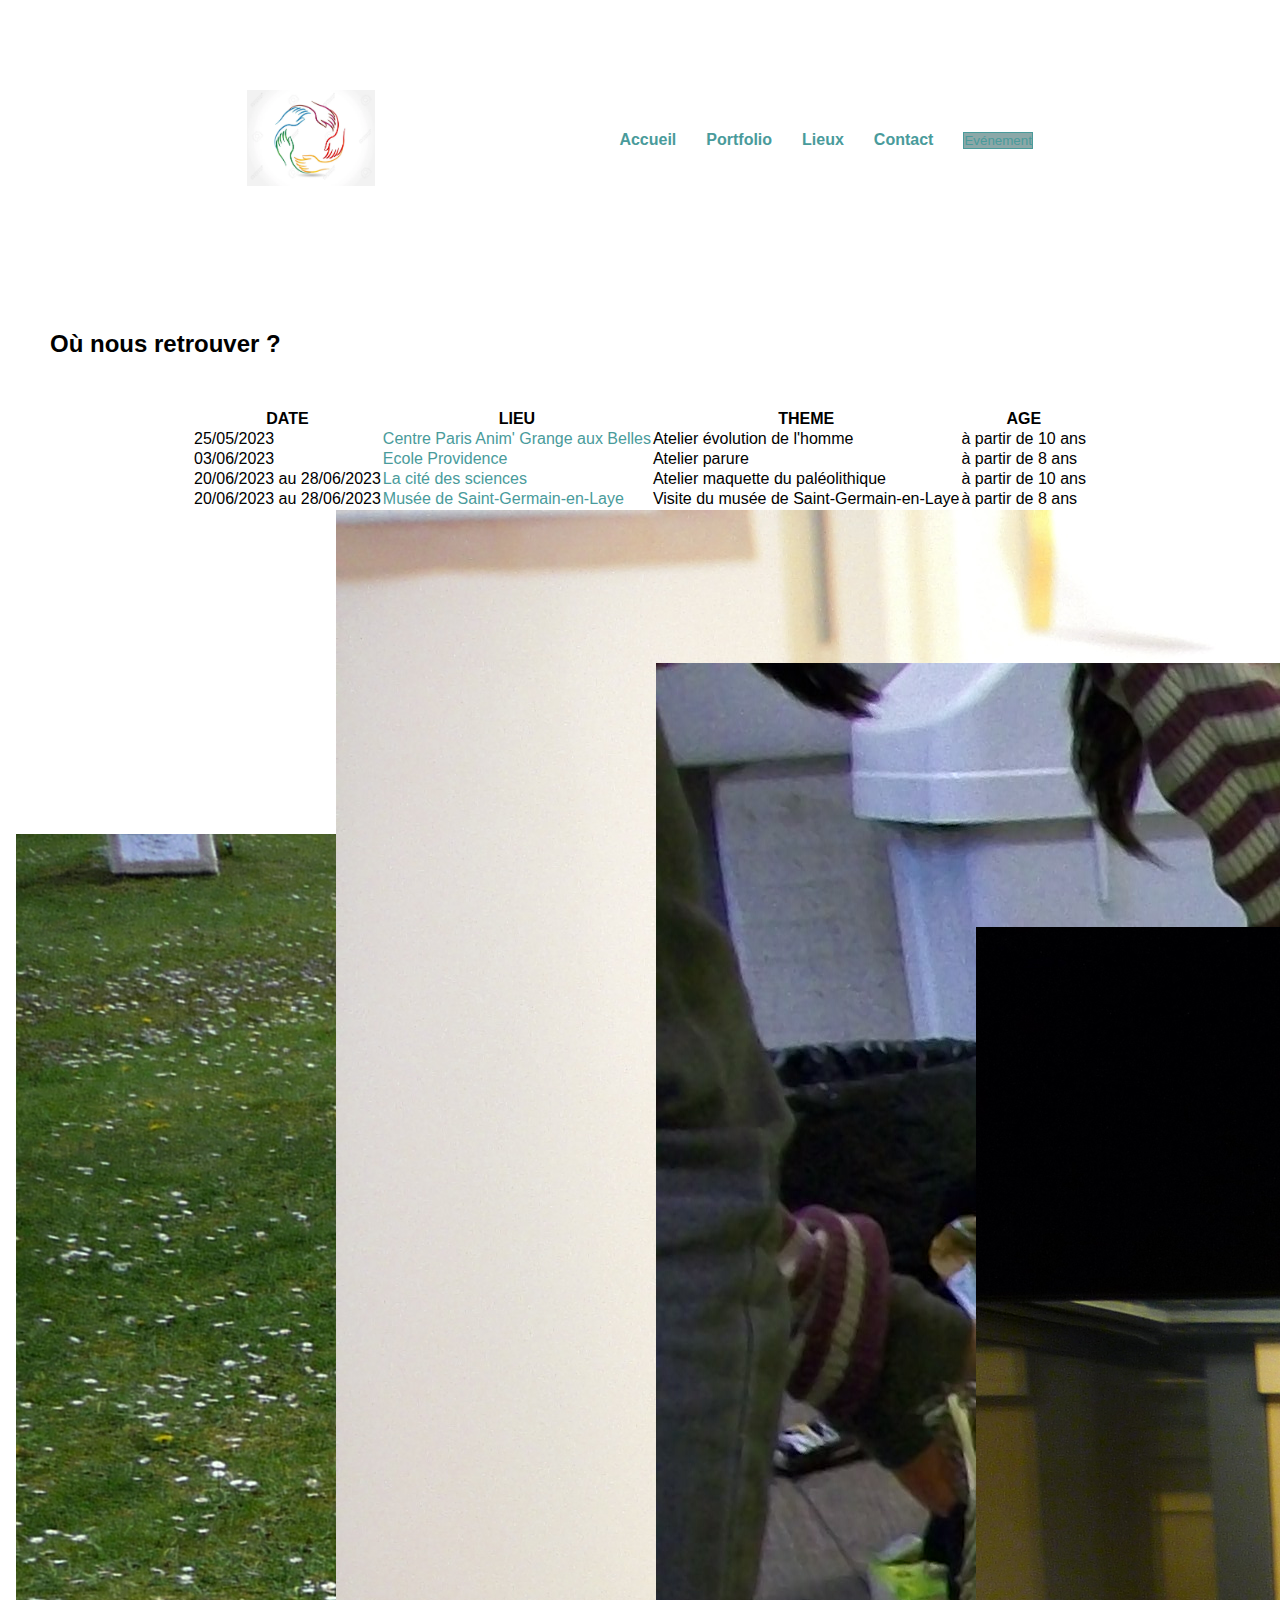
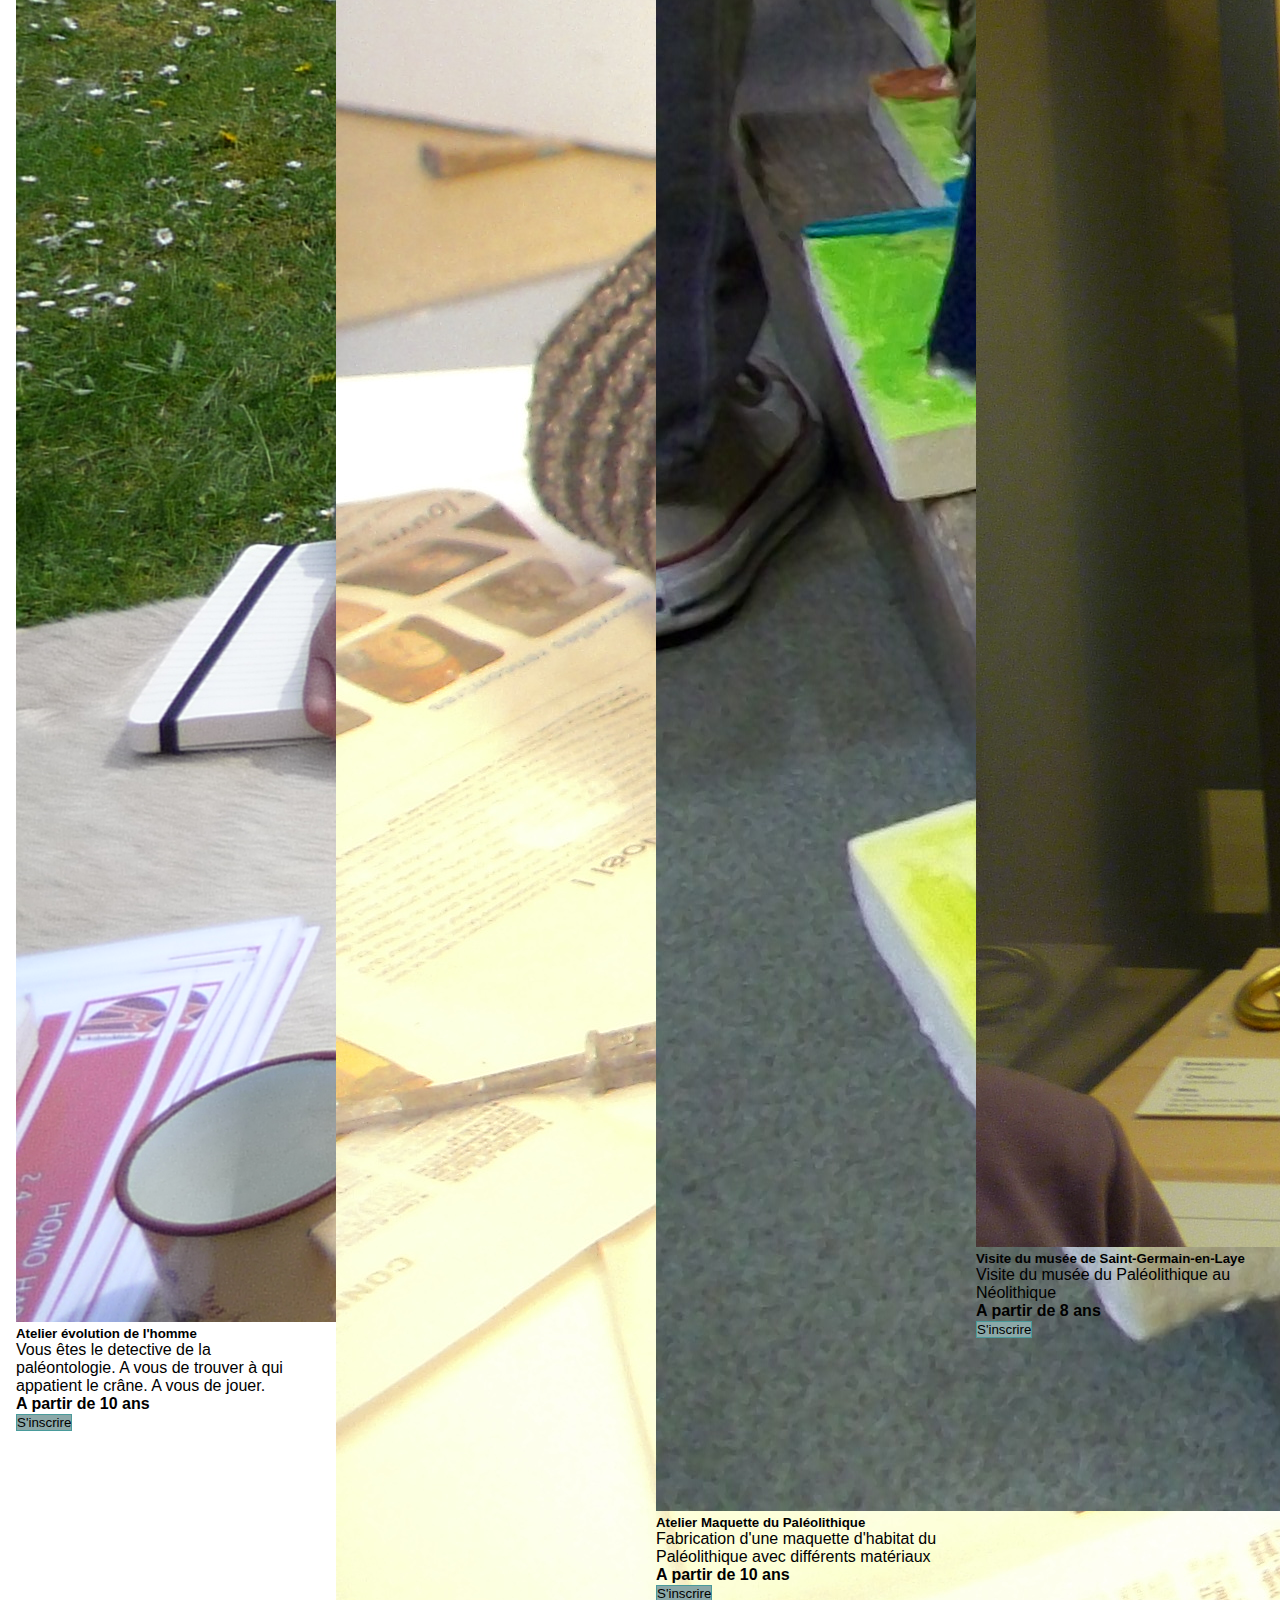
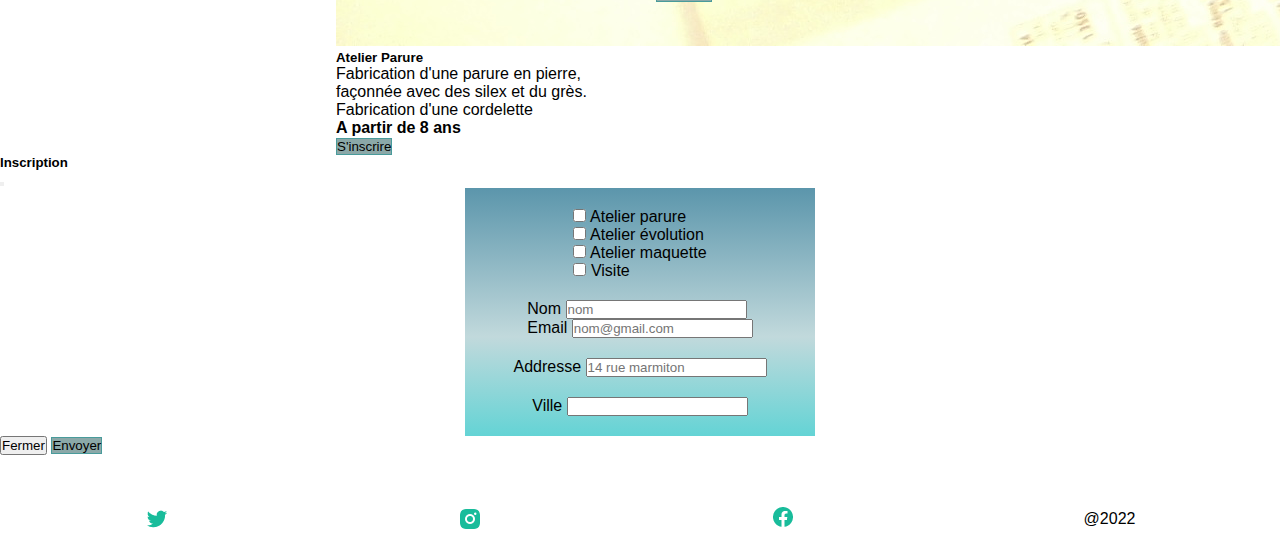
==== commit cbfb0e66: "branches" ====
--- a/page2.html
+++ b/page2.html
@@ -66,21 +66,21 @@
                             </tr>
                             <tr>
                                 <td>03/06/2023</td>
-                                <td><a href="https://goo.gl/maps/sXyrmWiPm2D1Uxfm7" target="_target">Ecole Providence</a></td>
+                                <td><a href="https://goo.gl/maps/sXyrmWiPm2D1Uxfm7" target="_blank">Ecole Providence</a></td>
                                 <td>Atelier parure</td>
                                 <td>à partir de 8 ans </td>
                             </tr>
                             <tr>
                                 <td>20/06/2023 au 28/06/2023</td>
-                                <td><a href="https://www.cite-sciences.fr/fr/au-programme/expos-permanentes/la-cite-des-enfants" target="_target">La cité des sciences</a></td>
+                                <td><a href="https://www.cite-sciences.fr/fr/au-programme/expos-permanentes/la-cite-des-enfants" target="_blank">La cité des sciences</a></td>
                                 <td>Atelier maquette du paléolithique</td>
                                 <td>à partir de 10 ans </td>
                             </tr>
                             <tr>
                                 <td>20/06/2023 au 28/06/2023</td>
-                                <td><a href="https://musee-archeologienationale.fr/agenda/evenement/un-musee-dans-un-chateau" target="_target">Musée de Saint-Germain-en-Laye</a></td>
+                                <td><a href="https://musee-archeologienationale.fr/agenda/evenement/un-musee-dans-un-chateau" target="_blank">Musée de Saint-Germain-en-Laye</a></td>
                                 <td>Visite du musée de Saint-Germain-en-Laye</td>
-                                <td>à partir de  ans </td>
+                                <td>à partir de 8 ans </td>
                             </tr>
                         </tbody>
                     </table>
